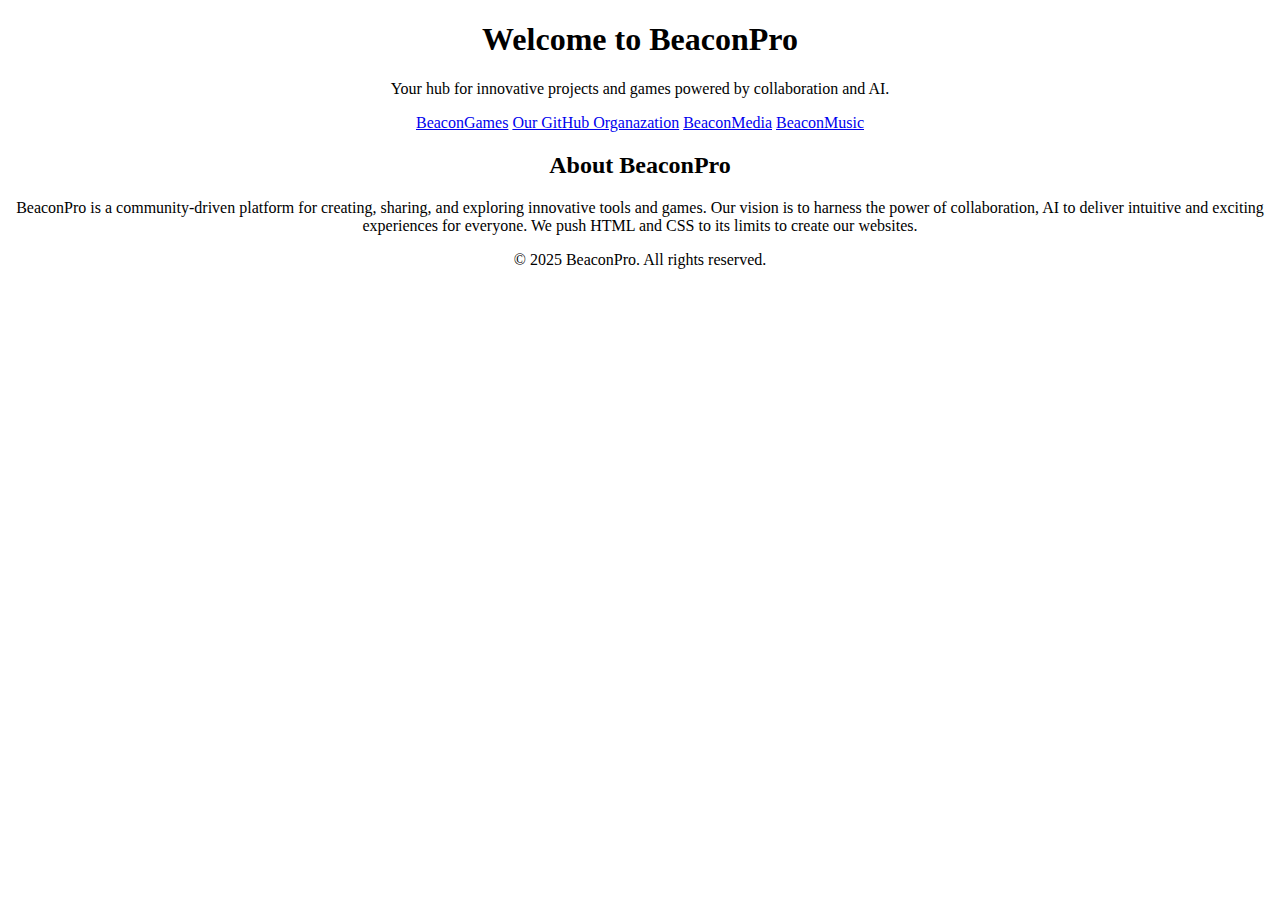
==== index.html @ 4a243f77 "Update index.html" ====
<!DOCTYPE html>
<html lang="en">
<head>
    <meta charset="UTF-8">
    <meta name="viewport" content="width=device-width, initial-scale=1.0">
    <title>BeaconPro</title>
    <link rel="stylesheet" href="styles.css">
</head>
<body>
    <header>
        <h1>Welcome to BeaconPro</h1>
        <p>Your hub for innovative projects and games powered by collaboration and AI.</p>
    </header>
    <nav>
        <a href="https://beaconpro.github.io/BeaconGames" target="_blank">BeaconGames</a>
        <a href="https://github.com/BeaconPro" target="_blank">Our GitHub Organazation</a>
        <a href="https://beaconpro.github.io/BeaconMedia" target="_blank">BeaconMedia</a>
        <a href="https://beaconpro.github.io/BeaconMusic" target="_blank">BeaconMusic</a>
    </nav>
    <section>
        <h2>About BeaconPro</h2>
        <p>BeaconPro is a community-driven platform for creating, sharing, and exploring innovative tools and games. 
        Our vision is to harness the power of collaboration, AI to deliver intuitive and exciting experiences for everyone. We push HTML and CSS to its limits to create our websites.</p>
    </section>
    <footer>
        <p>&copy; 2025 BeaconPro. All rights reserved.</p>
    </footer>
</body>
</html>
---- styles.css ----
body {
  margin: 0;
  padding: 0;
  text-align: center;
}
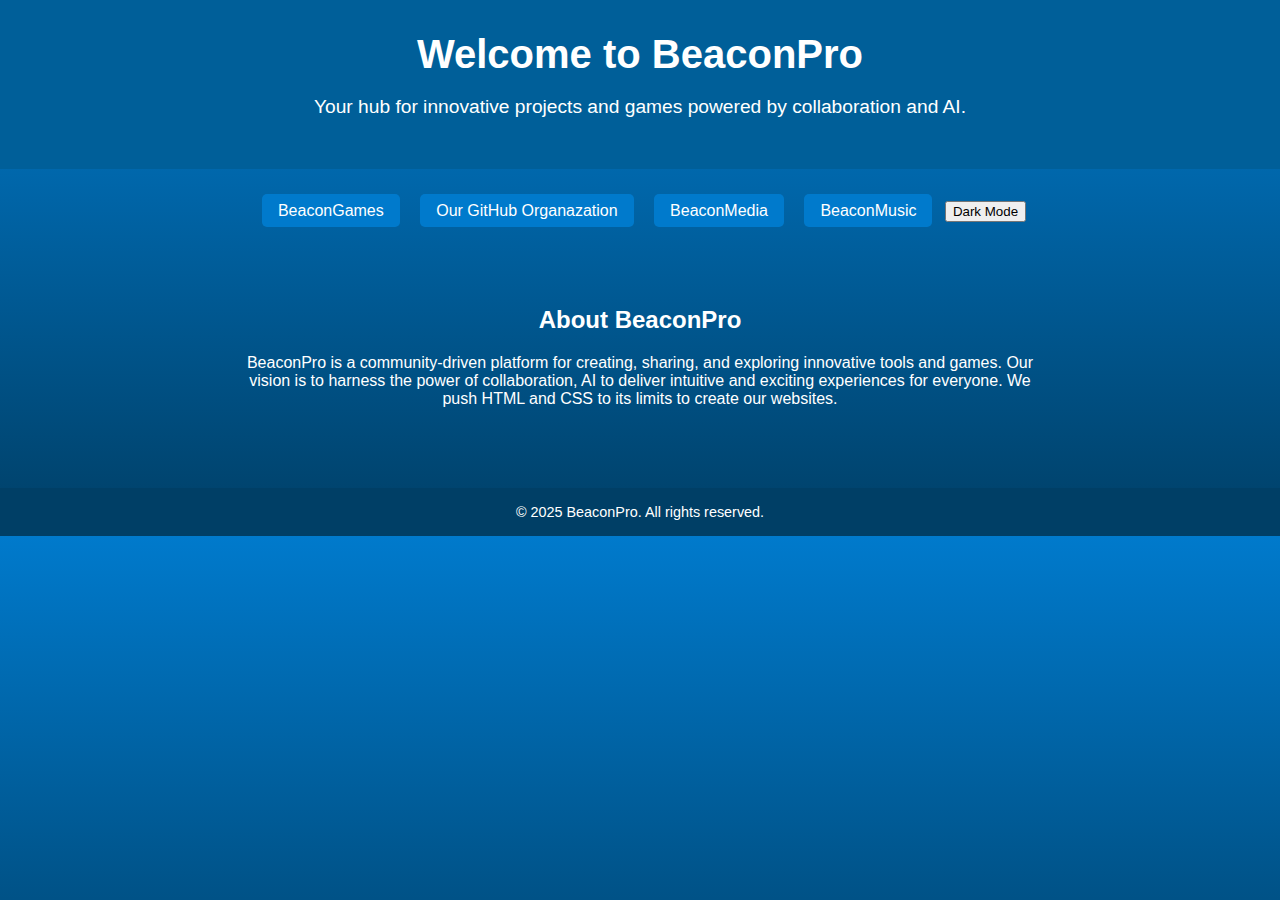
==== commit 09f9cda2: "Update index.html" ====
--- a/index.html
+++ b/index.html
@@ -16,6 +16,7 @@
         <a href="https://github.com/BeaconPro" target="_blank">Our GitHub Organazation</a>
         <a href="https://beaconpro.github.io/BeaconMedia" target="_blank">BeaconMedia</a>
         <a href="https://beaconpro.github.io/BeaconMusic" target="_blank">BeaconMusic</a>
+        <button onclick="changeBackground()">Dark Mode</button>
     </nav>
     <section>
         <h2>About BeaconPro</h2>
--- a/styles.css
+++ b/styles.css
@@ -1,5 +1,47 @@
-body {
-  margin: 0;
-  padding: 0;
-  text-align: center;
-}
+        body {
+            margin: 0;
+            font-family: Arial, sans-serif;
+            background: linear-gradient(to bottom, #007acc, #003f66);
+            color: white;
+            text-align: center;
+        }
+        header {
+            padding: 2rem 0;
+            background: #005f99;
+        }
+        header h1 {
+            margin: 0;
+            font-size: 2.5rem;
+        }
+        header p {
+            font-size: 1.2rem;
+        }
+        nav {
+            margin: 2rem 0;
+        }
+        nav a {
+            text-decoration: none;
+            color: white;
+            background-color: #007acc;
+            padding: 0.5rem 1rem;
+            border-radius: 5px;
+            margin: 0 0.5rem;
+            font-size: 1rem;
+        }
+        nav a:hover {
+            background-color: #005f99;
+        }
+        section {
+            padding: 2rem;
+            max-width: 800px;
+            margin: 0 auto;
+        }
+        footer {
+            background: #003f66;
+            padding: 1rem 0;
+            margin-top: 2rem;
+        }
+        footer p {
+            margin: 0;
+            font-size: 0.9rem;
+        }
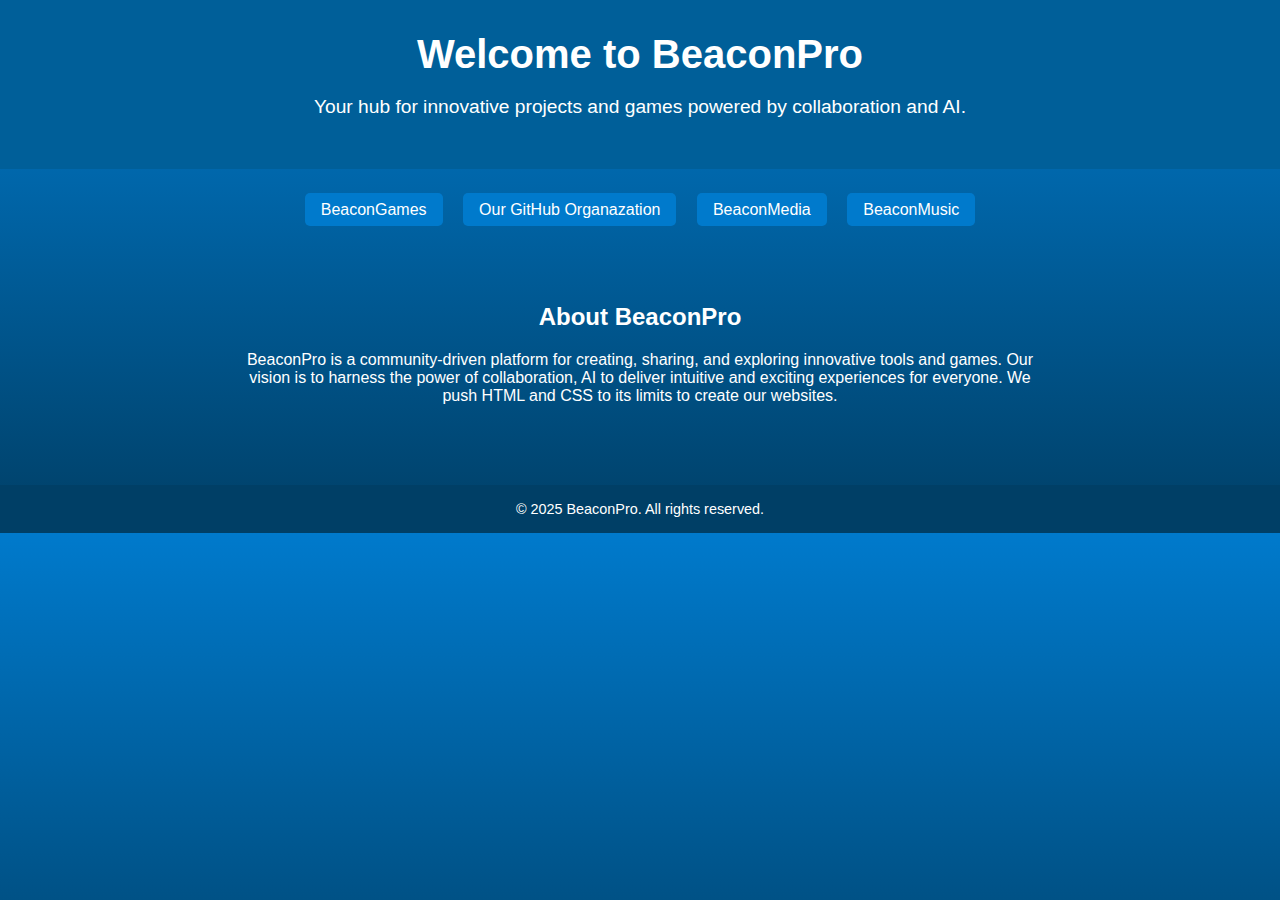
==== commit bca3ccf7: "Update index.html" ====
--- a/index.html
+++ b/index.html
@@ -5,6 +5,7 @@
     <meta name="viewport" content="width=device-width, initial-scale=1.0">
     <title>BeaconPro</title>
     <link rel="stylesheet" href="styles.css">
+    <link rel="icon" href="BeaconCo.png">
 </head>
 <body>
     <header>
@@ -16,7 +17,6 @@
         <a href="https://github.com/BeaconPro" target="_blank">Our GitHub Organazation</a>
         <a href="https://beaconpro.github.io/BeaconMedia" target="_blank">BeaconMedia</a>
         <a href="https://beaconpro.github.io/BeaconMusic" target="_blank">BeaconMusic</a>
-        <button onclick="changeBackground()">Dark Mode</button>
     </nav>
     <section>
         <h2>About BeaconPro</h2>
--- a/styles.css
+++ b/styles.css
@@ -45,3 +45,6 @@
             margin: 0;
             font-size: 0.9rem;
         }
+        button {
+            color: blue;
+        }
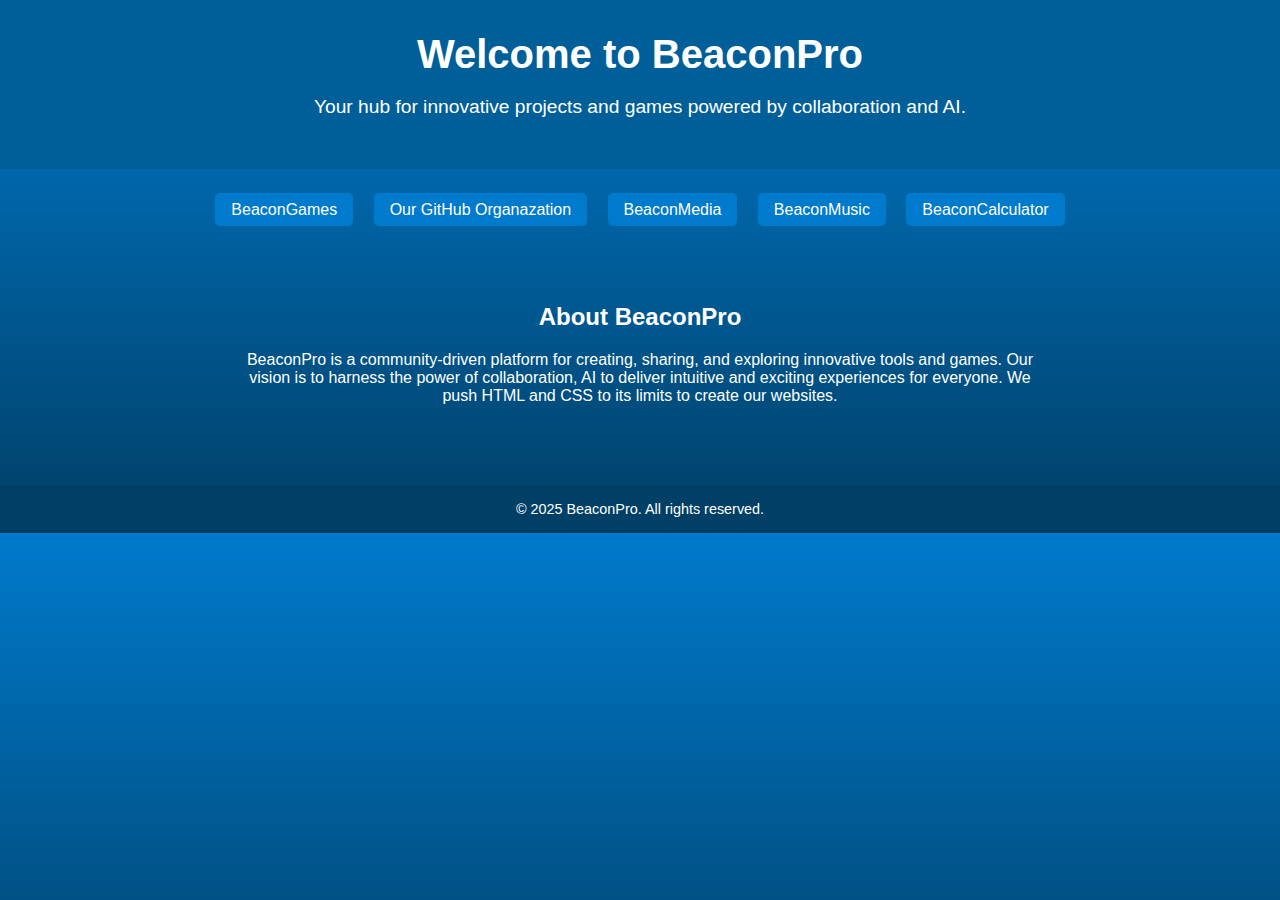
==== commit d0633c71: "Update index.html" ====
--- a/index.html
+++ b/index.html
@@ -17,6 +17,7 @@
         <a href="https://github.com/BeaconPro" target="_blank">Our GitHub Organazation</a>
         <a href="https://beaconpro.github.io/BeaconMedia" target="_blank">BeaconMedia</a>
         <a href="https://beaconpro.github.io/BeaconMusic" target="_blank">BeaconMusic</a>
+        <a href="https://beaconpro.github.io/BeaconCalculator" target="_blank">BeaconCalculator</a>
     </nav>
     <section>
         <h2>About BeaconPro</h2>
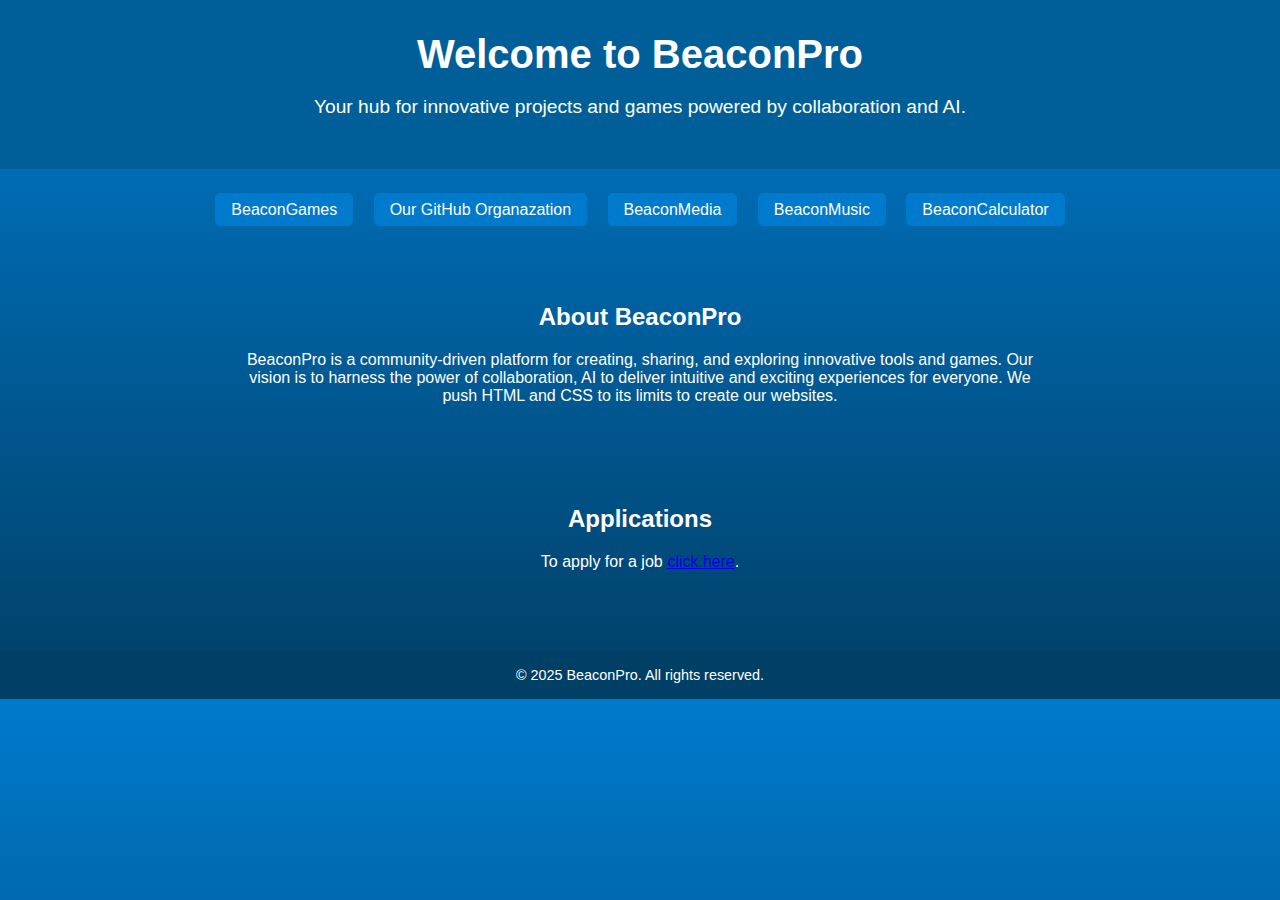
==== commit 5bf9c4e0: "Update index.html" ====
--- a/index.html
+++ b/index.html
@@ -24,6 +24,10 @@
         <p>BeaconPro is a community-driven platform for creating, sharing, and exploring innovative tools and games. 
         Our vision is to harness the power of collaboration, AI to deliver intuitive and exciting experiences for everyone. We push HTML and CSS to its limits to create our websites.</p>
     </section>
+    <section>
+        <h2>Applications</h2>
+        <p>To apply for a job <a href="https://github.com/BeaconPro/discussions/1">click here</a>.</p>
+    </section>
     <footer>
         <p>&copy; 2025 BeaconPro. All rights reserved.</p>
     </footer>
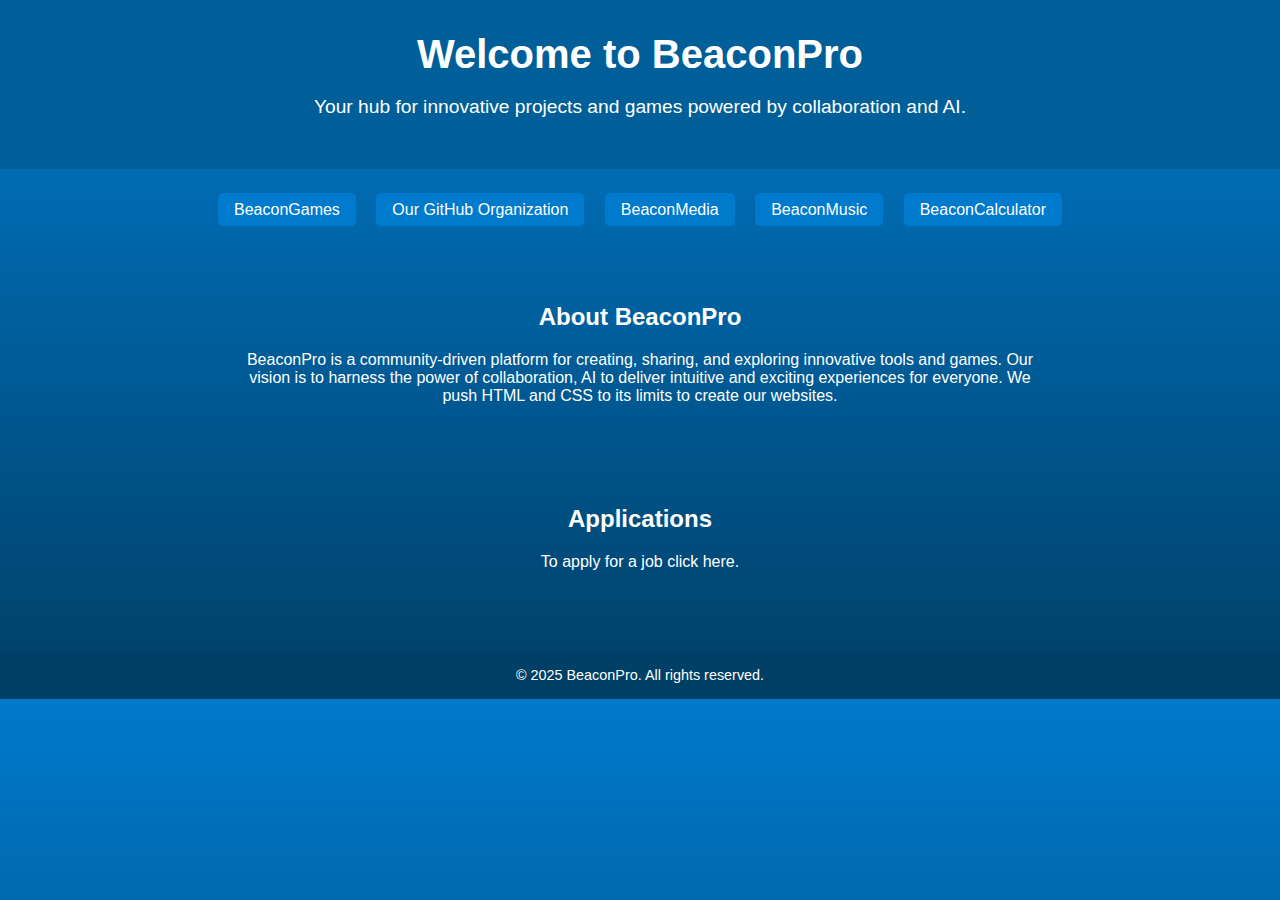
==== commit 1e11c083: "Update index.html" ====
--- a/index.html
+++ b/index.html
@@ -5,7 +5,7 @@
     <meta name="viewport" content="width=device-width, initial-scale=1.0">
     <title>BeaconPro</title>
     <link rel="stylesheet" href="styles.css">
-    <link rel="icon" href="BeaconCo.png">
+    <link rel="icon" href="BeaconPro.png">
 </head>
 <body>
     <header>
@@ -14,7 +14,7 @@
     </header>
     <nav>
         <a href="https://beaconpro.github.io/BeaconGames" target="_blank">BeaconGames</a>
-        <a href="https://github.com/BeaconPro" target="_blank">Our GitHub Organazation</a>
+        <a href="https://github.com/BeaconPro" target="_blank">Our GitHub Organization</a>
         <a href="https://beaconpro.github.io/BeaconMedia" target="_blank">BeaconMedia</a>
         <a href="https://beaconpro.github.io/BeaconMusic" target="_blank">BeaconMusic</a>
         <a href="https://beaconpro.github.io/BeaconCalculator" target="_blank">BeaconCalculator</a>
@@ -26,7 +26,7 @@
     </section>
     <section>
         <h2>Applications</h2>
-        <p>To apply for a job <a href="https://github.com/BeaconPro/discussions/1">click here</a>.</p>
+        <p>To apply for a job <a href="https://github.com/orgs/BeaconPro/discussions/1">click here</a>.</p>
     </section>
     <footer>
         <p>&copy; 2025 BeaconPro. All rights reserved.</p>
--- a/styles.css
+++ b/styles.css
@@ -48,3 +48,7 @@
         button {
             color: blue;
         }
+        a {
+            text-decoration: none;
+            color: white;
+        }
